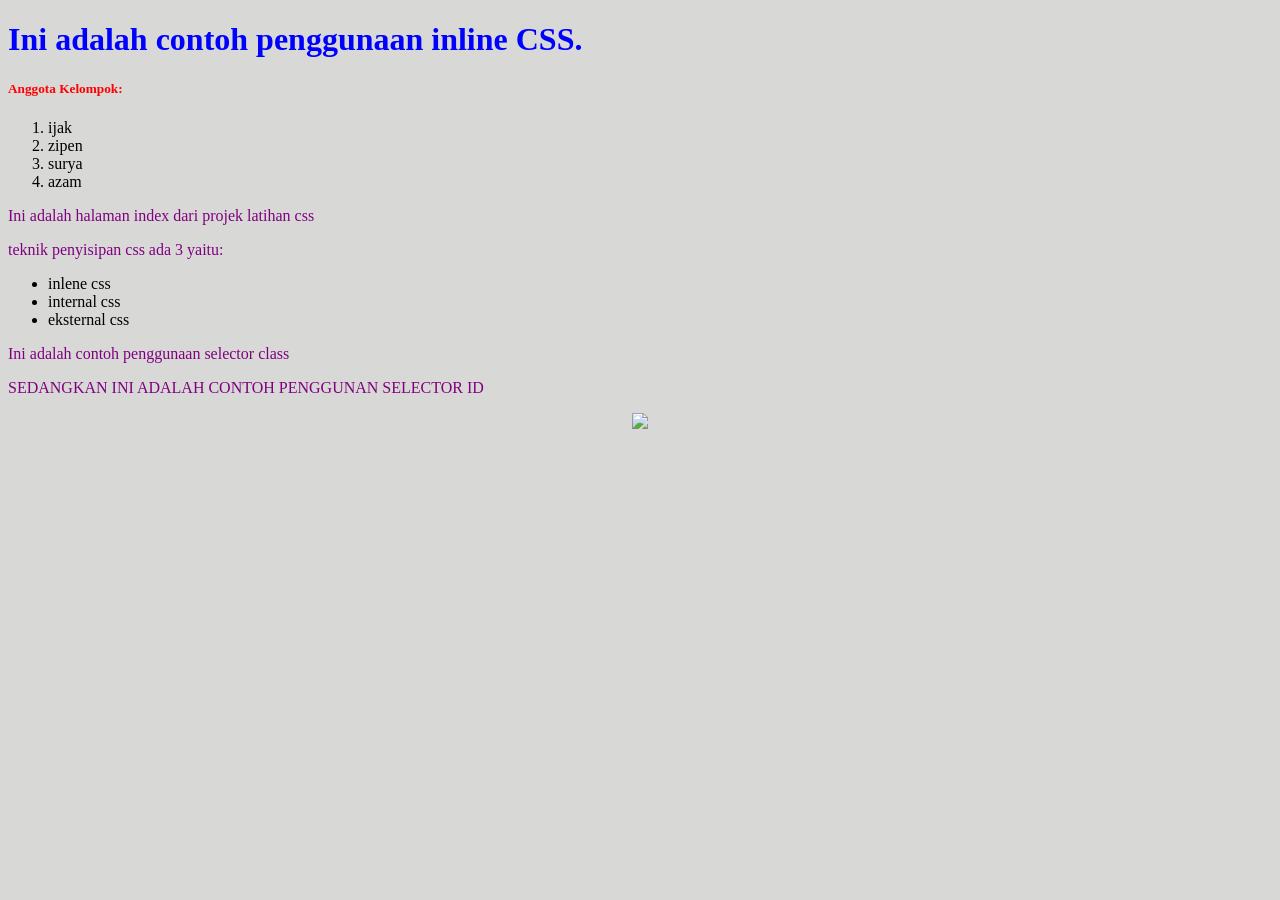
==== index.html @ 012e99ec "Create index.html" ====
<!DOCTYPE html>
<html lang="en">
<head>
    <meta charset="UTF-8">
    <meta name="viewport" content="width=device-width, initial-scale=1.0">
    <title>Document</title>
    <!--Contoh Internal css-->
    <style>
        body {background-color:rgba(200, 201, 199, 0.699)}
        p{color: purple}
        
    
    </style>

<link rel="stylesheet"href="style.css" enctyep="UTF-8">

</head>
<body>
   <!-- Contoh Inline CSS --> 
    <h1 style="color: blue;">Ini adalah contoh penggunaan inline CSS.</h1>
    <h5 style="color: red;">Anggota Kelompok:</h5>
    <ol>
        <li>ijak</li>
        <li>zipen</li>
        <li>surya</li>
        <li>azam</li>
    </ol>

    <P>Ini adalah halaman index dari projek latihan css</P>
    <p>teknik penyisipan css ada 3 yaitu:</p>
    <ul>
        <li>inlene css</li>
        <li>internal css</li>
        <li>eksternal css</li>
    </ul>

    <p class="paragraf">Ini adalah contoh penggunaan selector class</p>

    <p id="text">SEDANGKAN INI ADALAH CONTOH PENGGUNAN SELECTOR ID</p>
    
    <center>
    <img src="WhatsApp Image 2025-11-10 at 10.50.53.jpeg" class="gambar">
    </center>

</body>
</html>
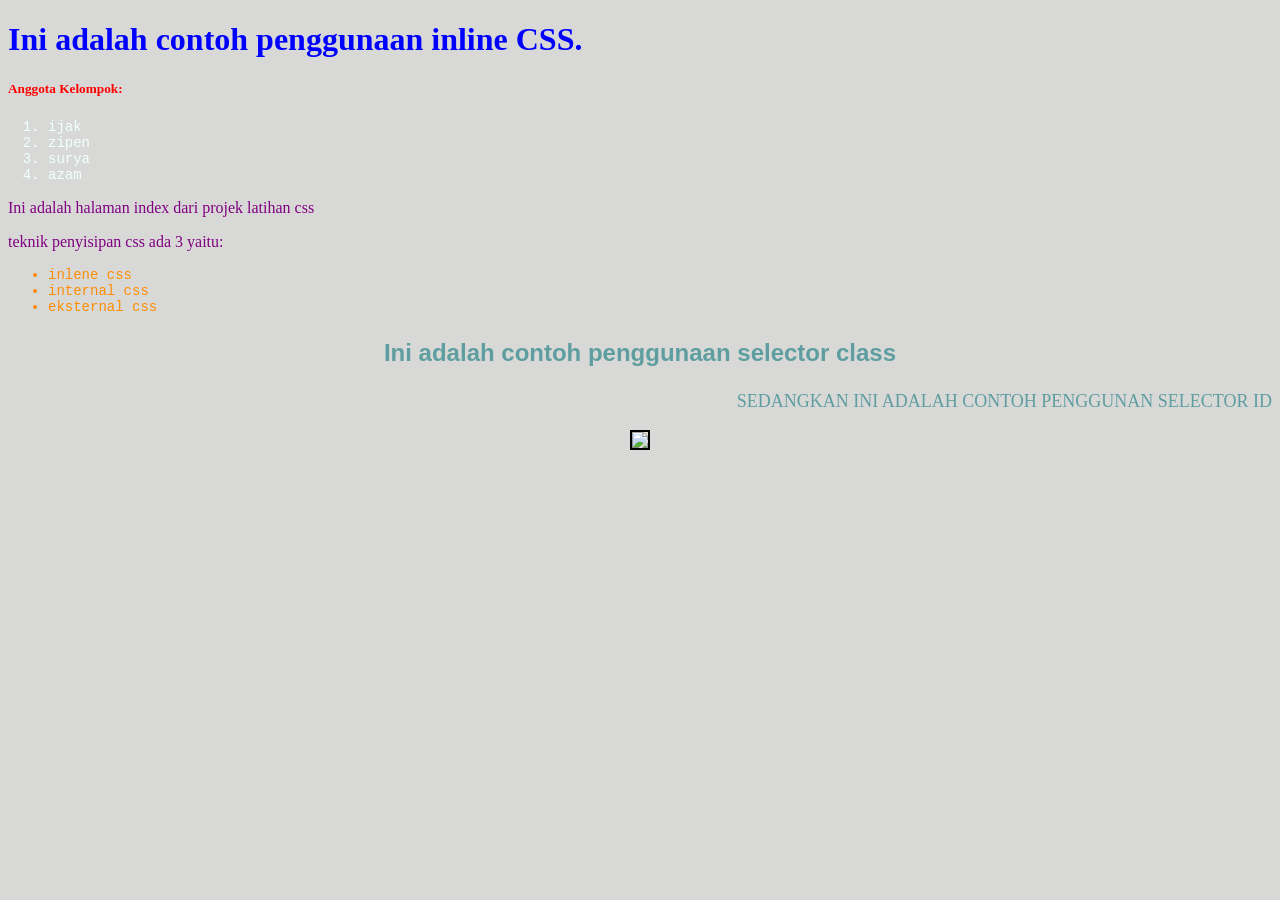
==== commit 39c32d5b: "Update index.html" ====
--- a/index.html
+++ b/index.html
@@ -39,7 +39,7 @@
     <p id="text">SEDANGKAN INI ADALAH CONTOH PENGGUNAN SELECTOR ID</p>
     
     <center>
-    <img src="WhatsApp Image 2025-11-10 at 10.50.53.jpeg" class="gambar">
+    <img src="WNI_20250714_14_43_15_Pro.jpg" class="gambar">
     </center>
 
 </body>
--- a/style.css
+++ b/style.css
@@ -0,0 +1,47 @@
+contoh External Css
+h5{
+    font-family: 'Lucida Sans';
+    font-size: 30px;
+    text-decoration: underline;
+}
+
+ol{
+    font-family: 'Courier New';
+    font-size: 14px;
+    color:azure;
+}
+
+ul{
+    font-family: 'Courier New';
+    font-size: 14px;
+    color:rgb(254, 141, 3);
+}
+
+.paragraf{
+    font-size: 24px;
+    font-weight: bold;
+    font-family: Helvetica;
+    color: cadetblue;
+    text-align: center;
+}
+
+#text{
+    font-size: 18px;
+    text-decoration: highlight;
+    color: cadetblue;
+    text-align: right;
+}
+
+.gambar{
+    width: 15%;
+    height: auto;
+    border: 2px solid #000;
+    border-radius: 1%;
+    border-color: black;
+}
+
+.gambar:hover{
+width: 50%;
+height: auto;
+border-color: black;
+}
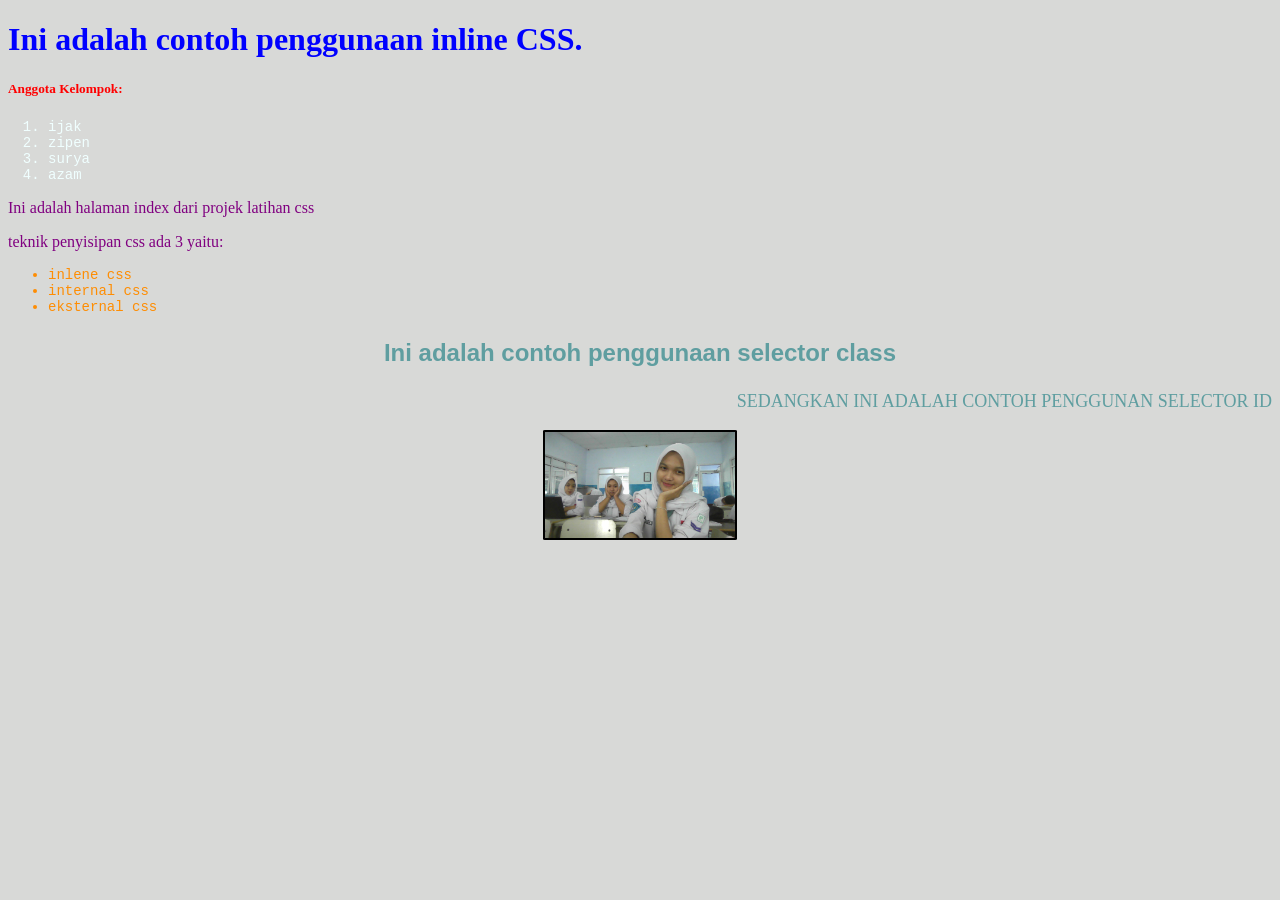
==== commit 8e979fcd: "Update index.html" ====
--- a/index.html
+++ b/index.html
@@ -39,7 +39,7 @@
     <p id="text">SEDANGKAN INI ADALAH CONTOH PENGGUNAN SELECTOR ID</p>
     
     <center>
-    <img src="WNI_20250714_14_43_15_Pro.jpg" class="gambar">
+    <img src="WIN_20250714_14_43_15_Pro.jpg" class="gambar">
     </center>
 
 </body>
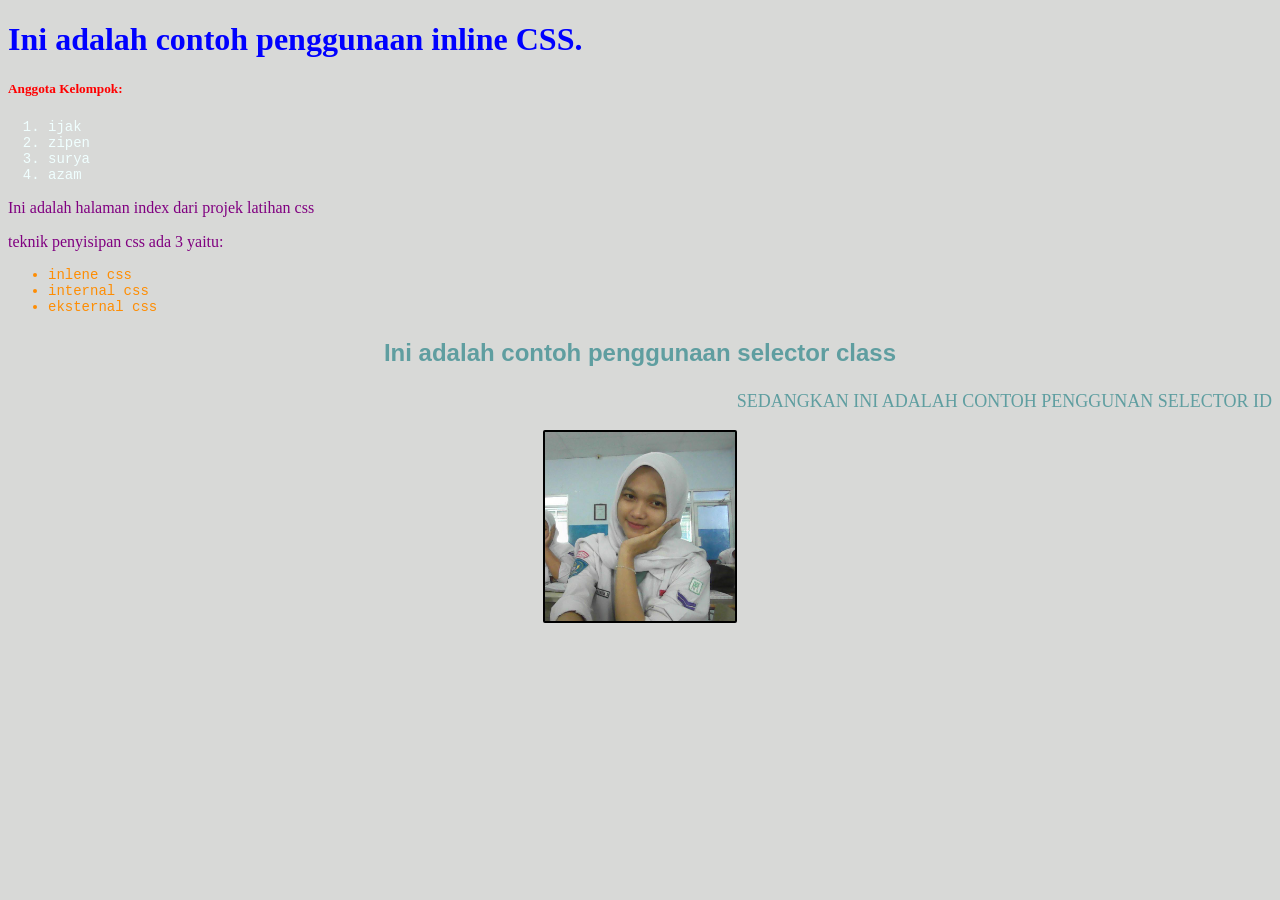
==== commit f3abf982: "Update index.html" ====
--- a/index.html
+++ b/index.html
@@ -39,7 +39,7 @@
     <p id="text">SEDANGKAN INI ADALAH CONTOH PENGGUNAN SELECTOR ID</p>
     
     <center>
-    <img src="WIN_20250714_14_43_15_Pro.jpg" class="gambar">
+    <img src="image.jpg" class="gambar">
     </center>
 
 </body>
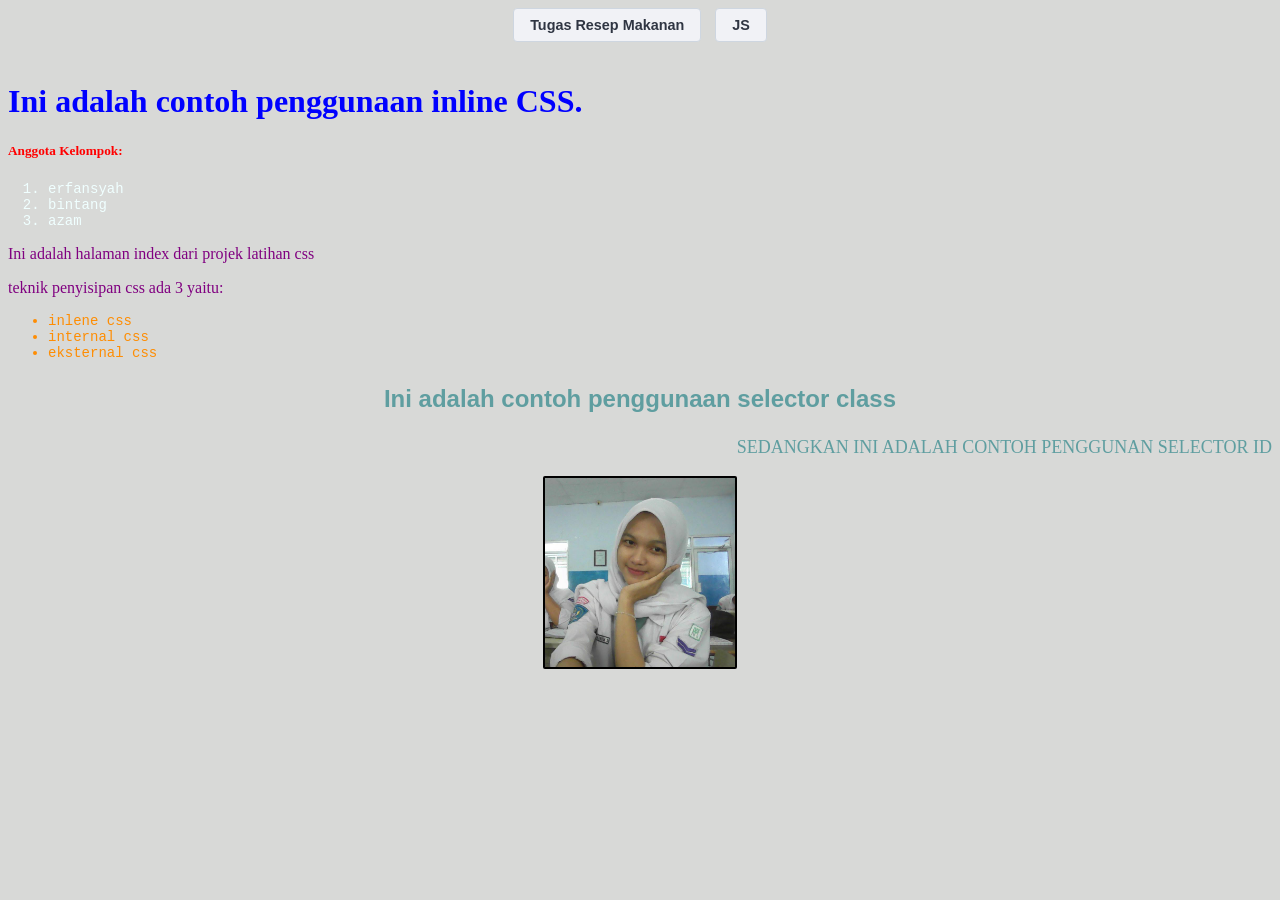
==== commit d1b2fc54: "LatihanCss Bintang,Azam,dan Erfansyah" ====
--- a/index.html
+++ b/index.html
@@ -16,13 +16,16 @@
 
 </head>
 <body>
+    <center>
+        <a href="resep.html"><button class="btn">Tugas Resep Makanan</button></a>
+        <a href="internaljs.html"><button class="btn">JS</button></a>
+    </center>
    <!-- Contoh Inline CSS --> 
     <h1 style="color: blue;">Ini adalah contoh penggunaan inline CSS.</h1>
     <h5 style="color: red;">Anggota Kelompok:</h5>
     <ol>
-        <li>ijak</li>
-        <li>zipen</li>
-        <li>surya</li>
+        <li>erfansyah</li>
+        <li>bintang</li>
         <li>azam</li>
     </ol>
 
@@ -41,6 +44,6 @@
     <center>
     <img src="image.jpg" class="gambar">
     </center>
-
+    <script src="script.js"></script>
 </body>
 </html>
--- a/style.css
+++ b/style.css
@@ -45,3 +45,25 @@
 height: auto;
 border-color: black;
 }
+
+.btn {
+    background-color: #f1f2f6;
+    color: #2f3542;
+    padding: 8px 16px;
+    border: 1px solid #ced6e0;
+    border-radius: 4px;
+    cursor: pointer;
+    font-weight: 600;
+    font-size: 0.9rem;
+    margin: 0 5px 20px 5px;
+    text-decoration: none; /* Menjamin tidak ada garis bawah */
+    display: inline-block;
+    transition: all 0.2s ease;
+}
+.btn:hover {
+    background-color: hsl(0, 100%, 50%);
+}
+.btn:active {
+    background-color: hsl(108, 88%, 50%); 
+    transform: scale(0.98); /* Efek tombol sedikit mengecil seperti ditekan beneran */
+}
